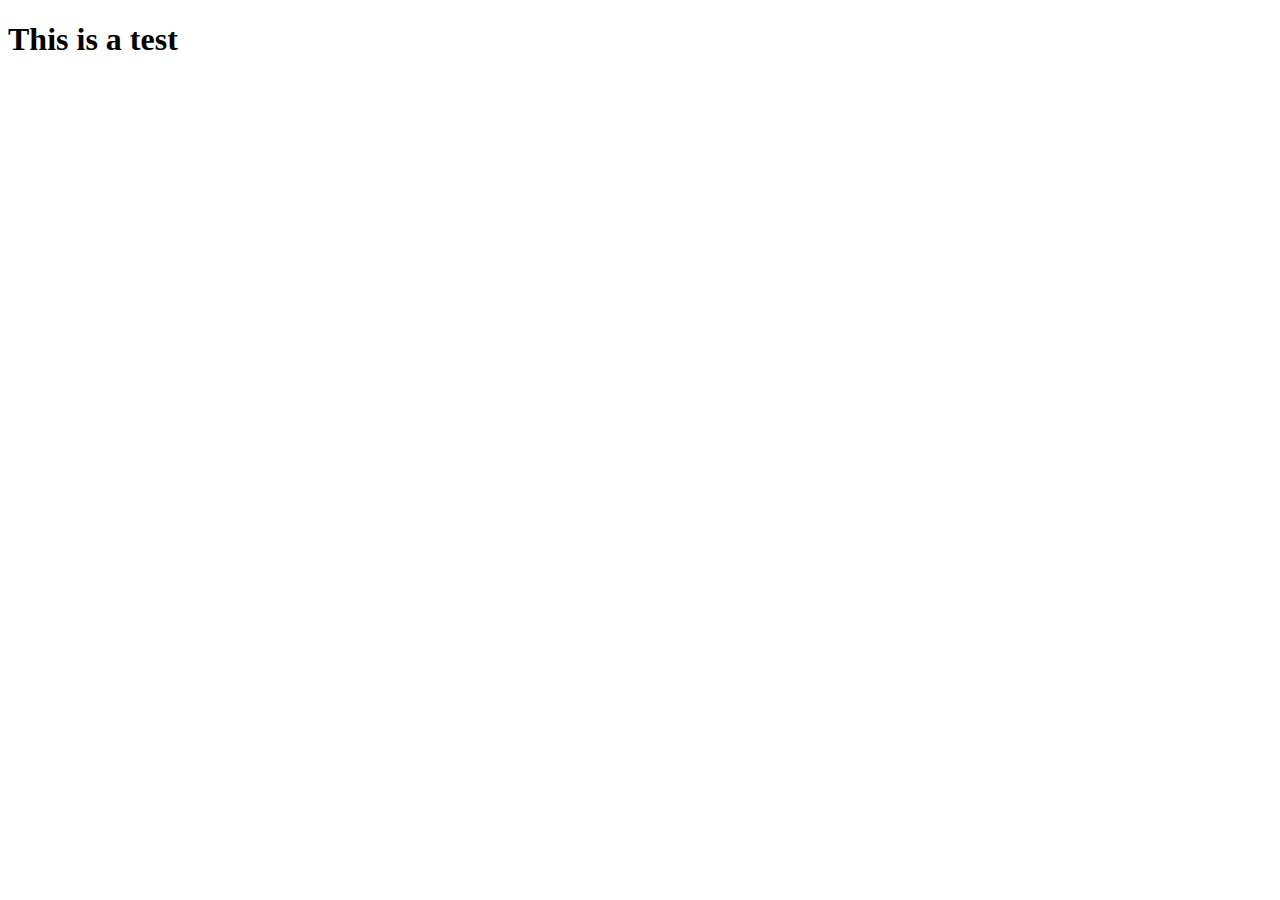
==== index.html @ 3deda21b "Updated main.css to styles.css, to fix stylesheet not working" ====
<!DOCTYPE html>
<html lang="en">
<head>
    <meta charset="UTF-8">
    <meta name="viewport" content="width=device-width, initial-scale=1.0">
    <title>Document</title>
    <link rel="stylesheet"  type="text/css" href="styles.css?version=1">
</head>
<body>
    <h1>This is a test</h1>

</body>
</html>
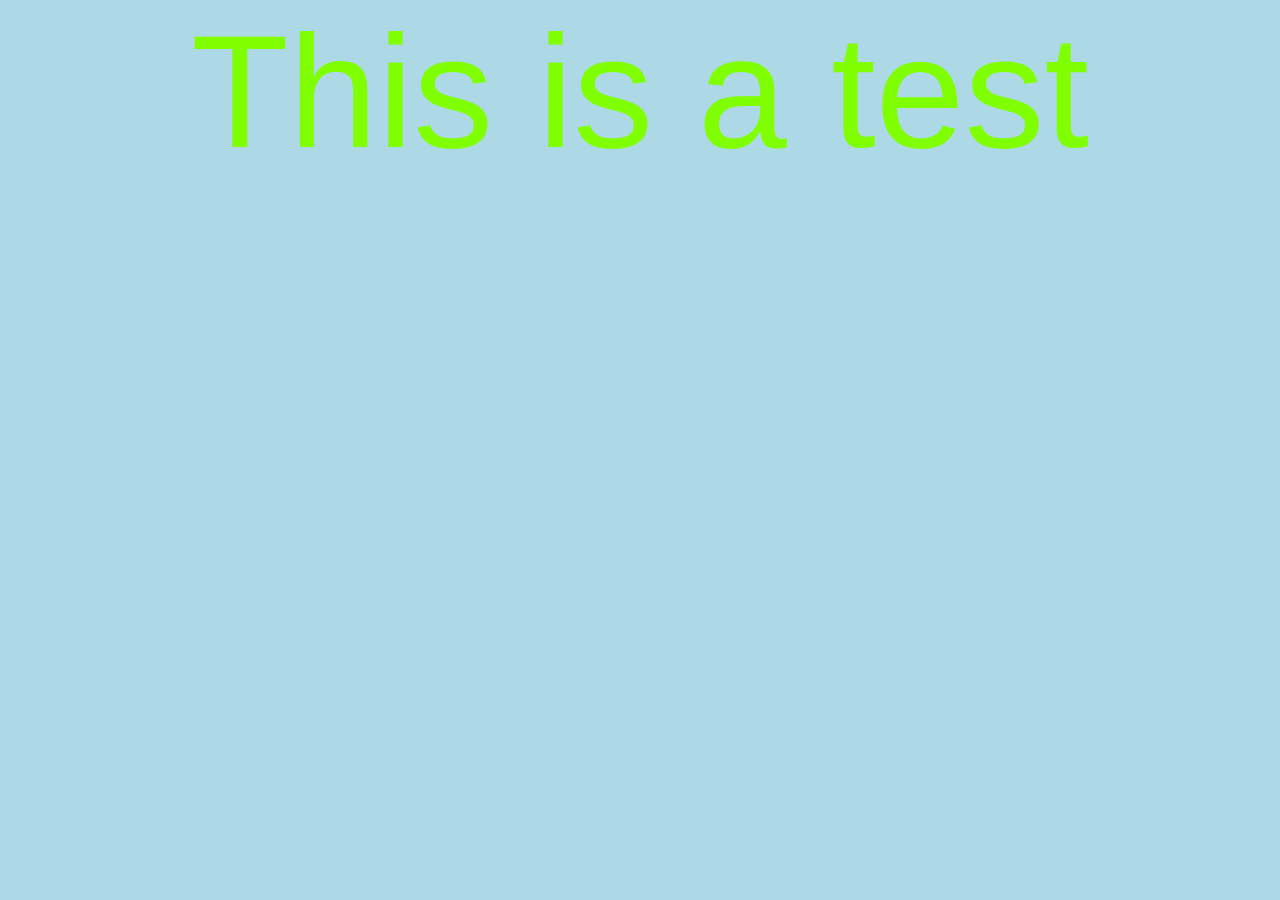
==== commit d9c21974: "Added styles and updated html" ====
--- a/index.html
+++ b/index.html
@@ -4,7 +4,7 @@
     <meta charset="UTF-8">
     <meta name="viewport" content="width=device-width, initial-scale=1.0">
     <title>Document</title>
-    <link rel="stylesheet"  type="text/css" href="styles.css?version=1">
+<link rel="stylesheet"  href="css/styles.css">
 </head>
 <body>
     <h1>This is a test</h1>
--- a/css/styles.css
+++ b/css/styles.css
@@ -0,0 +1,24 @@
+    /*Css Reset*/
+*{
+    padding: 0;
+    margin: 0;
+    box-sizing: border-box;
+}
+/*CSS Varibles*/
+:root {
+    --primary-color: chartreuse;
+    --secondary-color: #f4f4f4;
+    --font-size-base: 16px;
+    --spacing-unit: 8px;
+}
+/*Base Styles*/
+body{
+    font-family: 'Trebuchet MS', 'Lucida Sans Unicode', 'Lucida Grande', 'Lucida Sans', Arial, sans-serif;
+    background-color: lightblue;
+}
+h1 {
+    font-weight: 500;
+    font-size: 10rem;
+    text-align: center;
+    color: var(--primary-color);
+}